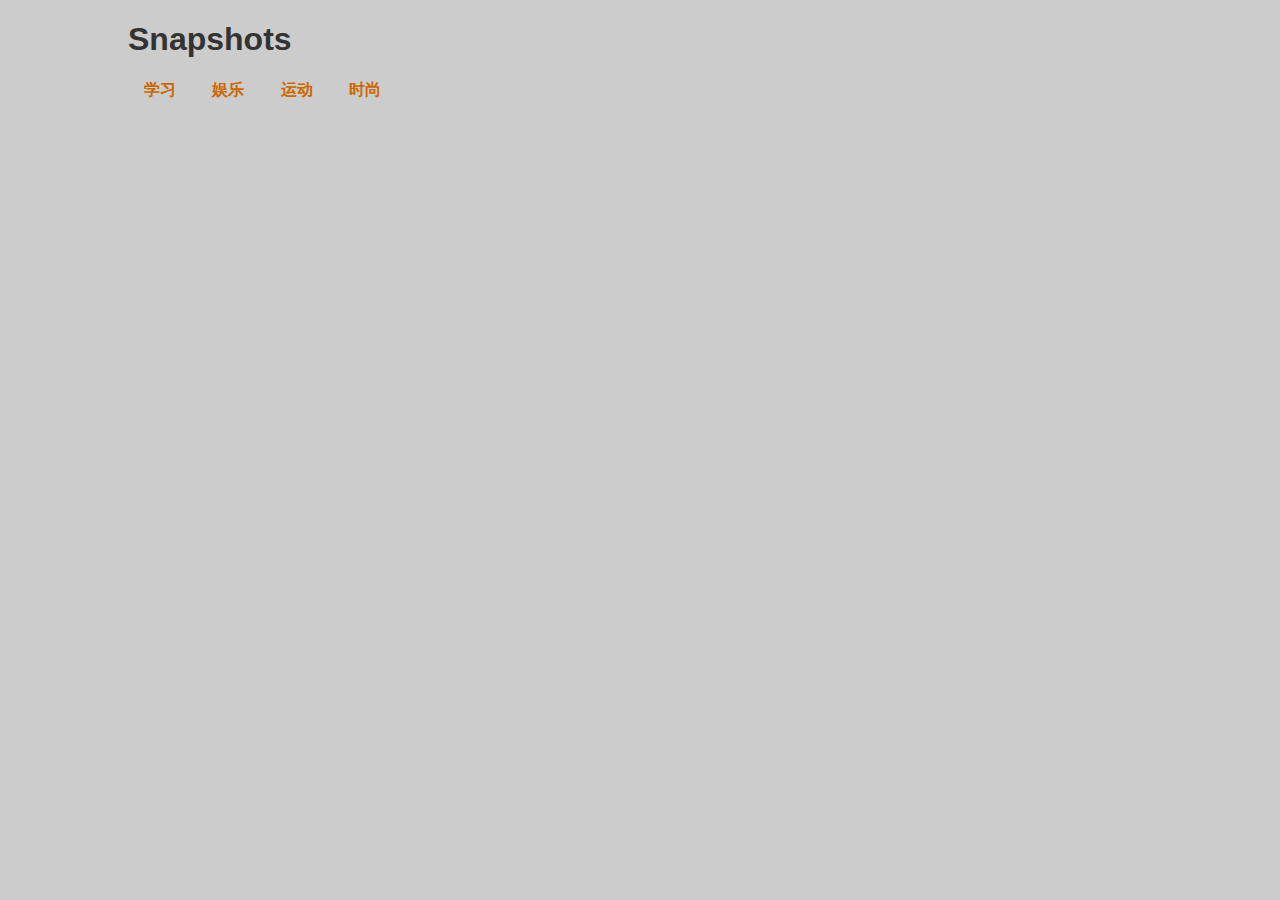
==== index.html @ f310fc7c "first commit" ====
<!DOCTYPE html>
<html lang="en">
<head>
	<meta charset="UTF-8">
	<title>Image Gallery</title>
	<link rel="stylesheet" type="text/css" href="css/my.css">
</head>
	<body class="bodyClass">
		<h1>Snapshots</h1>
		<ul id="imagegallery">
			<li><a href="images/imageA.jpg"  title="reading timeA">学习</a></li>
			<li><a href="images/imageB.jpg"  title="reading timeB">娱乐</a></li>
			<li><a href="images/imageC.jpg"  title="reading timeC">运动</a></li>
			<li><a href="images/imageD.jpg"  title="reading timeD">时尚</a></li>
		</ul>

		

		<script type="text/javascript" src="js/gallery.js"></script>
	</body>
</html>
---- css/my.css ----
body{
	font-family: "Helvetica","Arial",serif;
	color: #333;
	background-color: #ccc;
	margin: 1em 10%;
}
h1{
	color:#333;
	background-color:transparent;
}
a {
	color: #c60;
	background-color: transparent;
	font-weight: bold;
	text-decoration: none;
}
ul{
	padding:0;
}
li{
	/*float:left;*/
	padding:1em;
	list-style:none;
}
#imagegallery{
	list-style:none;
}

#imagegallery li{
	display: inline;
}

#imagegallery li a img{
	border:0;
}
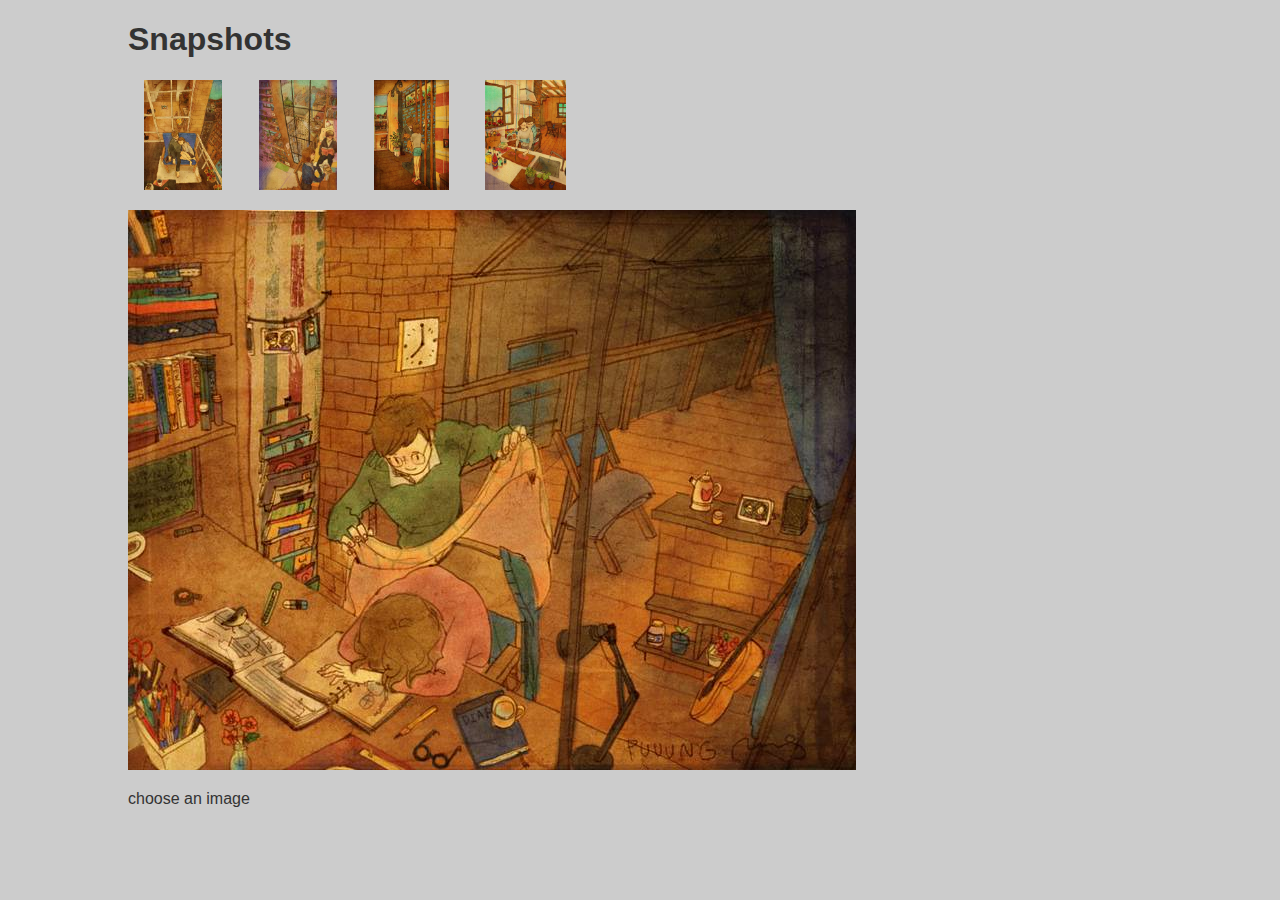
==== commit 24c73c9b: "add explanation.html" ====
--- a/index.html
+++ b/index.html
@@ -8,13 +8,11 @@
 	<body class="bodyClass">
 		<h1>Snapshots</h1>
 		<ul id="imagegallery">
-			<li><a href="images/imageA.jpg"  title="reading timeA">学习</a></li>
-			<li><a href="images/imageB.jpg"  title="reading timeB">娱乐</a></li>
-			<li><a href="images/imageC.jpg"  title="reading timeC">运动</a></li>
-			<li><a href="images/imageD.jpg"  title="reading timeD">时尚</a></li>
+			<li><a href="images/imageA.jpg"  title="reading timeA"><img src="images/imageA.jpg" alt="image"></a></li>
+			<li><a href="images/imageB.jpg"  title="reading timeB"><img src="images/imageB.jpg" alt="image"></a></li>
+			<li><a href="images/imageC.jpg"  title="reading timeC"><img src="images/imageC.jpg" alt="image"></a></li>
+			<li><a href="images/imageD.jpg"  title="reading timeD"><img src="images/imageD.jpg" alt="image"></a></li>
 		</ul>
-
-		
 
 		<script type="text/javascript" src="js/gallery.js"></script>
 	</body>
--- a/css/my.css
+++ b/css/my.css
@@ -32,4 +32,6 @@
 
 #imagegallery li a img{
 	border:0;
-}+	height: 110px;
+}
+
